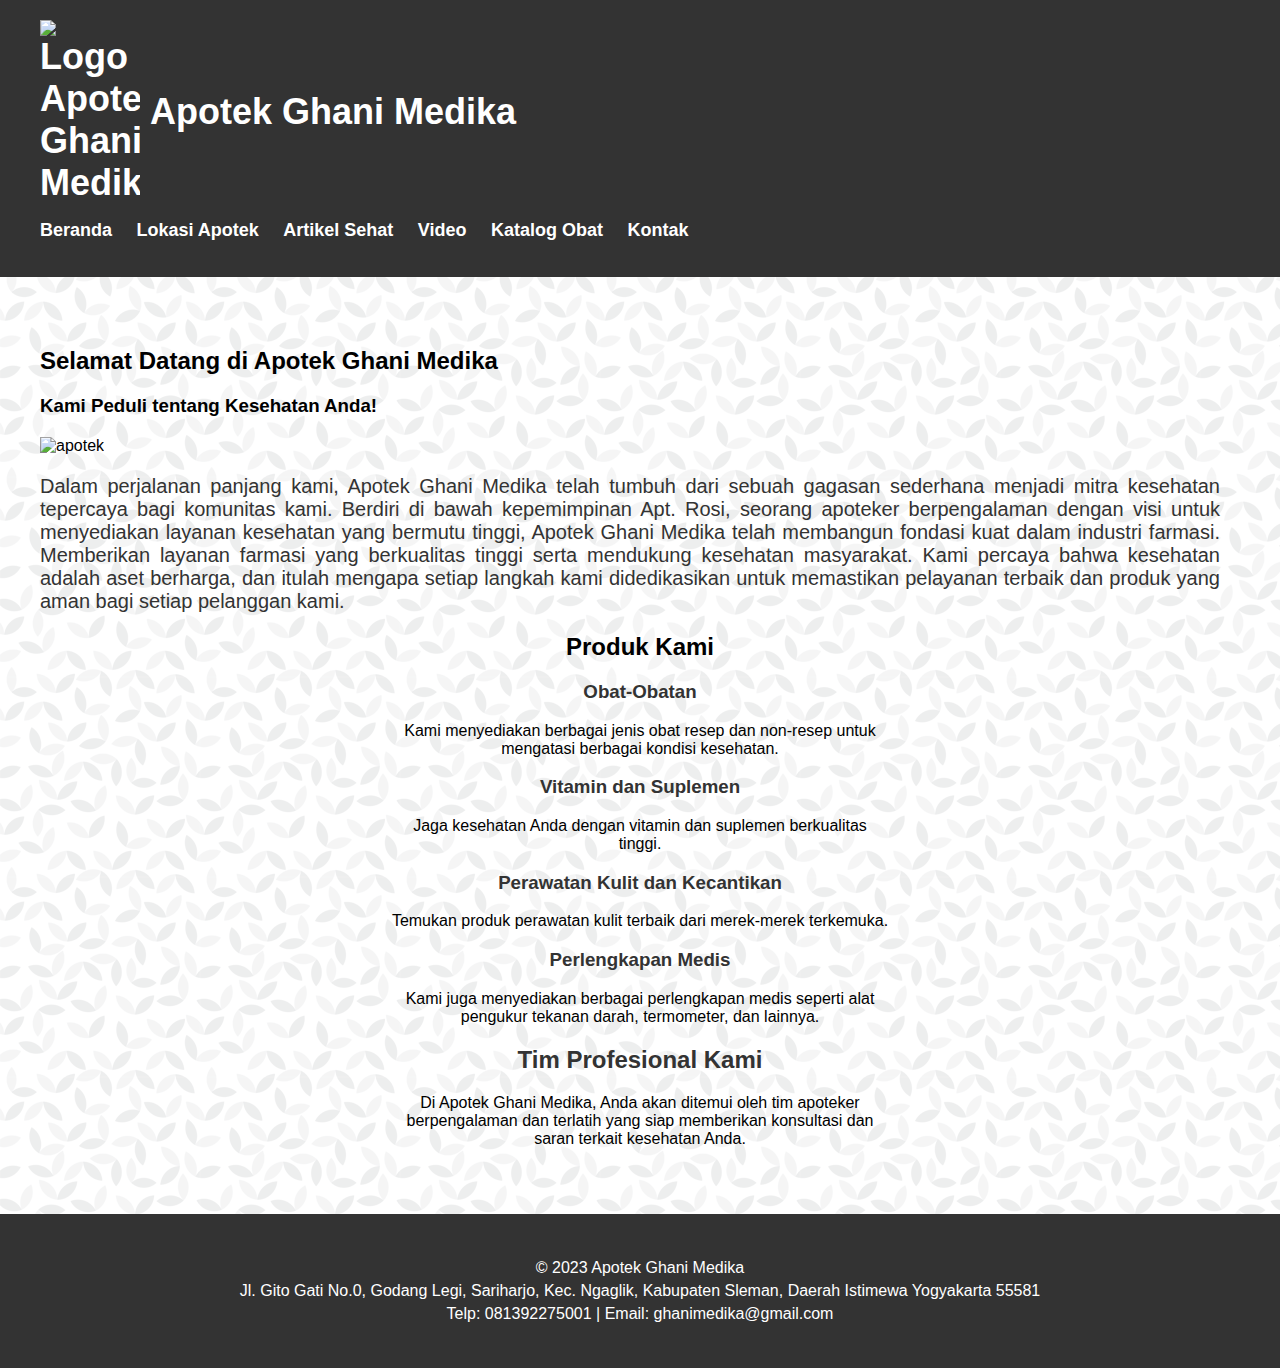
==== index.html @ 836893d3 "Add files via upload" ====
<!DOCTYPE html>
<html lang="en">
<head>
    <meta charset="UTF-8">
    <meta name="viewport" content="width=device-width, initial-scale=1.0">
    <title>Apotek Ghani Medika </title>
    <link rel="stylesheet" href="styles.css">
</head>
<body>

    <!-- Header -->
    <header class="header">
        <div class="container">
            <h1 class="logo">
			    <img src="logo.PNG" alt="Logo Apotek Ghani Medika">
            <span>Apotek Ghani Medika</span>
			</h1>
            <nav class="navigation">
                <ul class="menu">
                    <li class="menu-item"><a href="index.html" class="menu-link">Beranda</a></li>
                    <li class="menu-item"><a href="Lokasi Apotek.html" class="menu-link">Lokasi Apotek</a></li>
					<li class="menu-item"><a href="Artikel Sehat.html" class="menu-link">Artikel Sehat</a></li>
					<li class="menu-item"><a href="Video.html" class="menu-link">Video</a></li>
					<li class="menu-item"><a href="Katalog Obat.html" class="menu-link">Katalog Obat</a></li>
                    <li class="menu-item"><a href="Kontak.html" class="menu-link">Kontak</a></li>
                </ul>
            </nav>
        </div>
    </header>

    <!-- Main Content -->
    <main class="main-content">
        <div class="container">
            <section class="welcome-section">
                <h2 >Selamat Datang di Apotek Ghani Medika</h2>
                <p><h3>Kami Peduli tentang Kesehatan Anda!</h3></p>
				
				<img src="apo3.JPG" alt="apotek" style="width:1150px ; height:600px">
				
				<p>Dalam perjalanan panjang kami, Apotek Ghani Medika telah tumbuh dari sebuah gagasan 
				sederhana menjadi mitra kesehatan tepercaya bagi komunitas kami. Berdiri di bawah kepemimpinan 
				Apt. Rosi, seorang apoteker berpengalaman dengan visi untuk menyediakan layanan kesehatan 
				yang bermutu tinggi, Apotek Ghani Medika telah membangun fondasi kuat dalam industri farmasi. 
				Memberikan layanan farmasi yang berkualitas tinggi serta mendukung kesehatan masyarakat.
				Kami percaya bahwa kesehatan adalah aset berharga, dan itulah mengapa setiap langkah kami 
				didedikasikan untuk memastikan pelayanan terbaik dan produk yang aman bagi setiap pelanggan kami.</p>
            </section>

            <section class="products-section">
                <h2>Produk Kami</h2>
                <div class="product">
                    <h3>Obat-Obatan</h3>
                    <p>Kami menyediakan berbagai jenis obat resep dan non-resep untuk mengatasi berbagai kondisi kesehatan.</p>
                </div>
                <div class="product">
                    <h3>Vitamin dan Suplemen</h3>
                    <p>Jaga kesehatan Anda dengan vitamin dan suplemen berkualitas tinggi.</p>
                </div>
                <div class="product">
                    <h3>Perawatan Kulit dan Kecantikan</h3>
                    <p>Temukan produk perawatan kulit terbaik dari merek-merek terkemuka.</p>
                </div>
                <div class="product">
                    <h3>Perlengkapan Medis</h3>
                    <p>Kami juga menyediakan berbagai perlengkapan medis seperti alat pengukur tekanan darah, termometer, dan lainnya.</p>
                </div>
            </section>

            <section class="team-section">
                <h2>Tim Profesional Kami</h2>
                <p>Di Apotek Ghani Medika, Anda akan ditemui oleh tim apoteker berpengalaman dan terlatih yang siap memberikan konsultasi dan saran terkait kesehatan Anda.</p>
            </section>
        </div>
    </main>

    <!-- Footer -->
    <footer class="footer">
        <div class="container">
            <p class="copyright">&copy; 2023 Apotek Ghani Medika</p>
            <p class="address">Jl. Gito Gati No.0, Godang Legi, Sariharjo, Kec. Ngaglik, Kabupaten Sleman, Daerah Istimewa Yogyakarta 55581</p>
            <p class="contact-info">Telp: 081392275001 | Email: ghanimedika@gmail.com</p>
        </div>
    </footer>

</body>
</html>
---- styles.css ----
/* styles.css */

/* Global Styles */
body {
    font-family: 'Arial', sans-serif;
    margin: 0;
    padding: 0;
	
}

.container {
    max-width: 1200px;
    margin: 0 auto;
    padding: 20px;
}

/* Header Styles */
.header {
    background-color: #333;
    color: #fff;
    padding: 100 px ;
    text-align: left;
}
.header-content {
    display: flex;
    align-items: right;
    justify-content: space-between;
}

.logo {
    font-size: 36px;
    margin: 0;
	display: flex;
    align-items: center;
}


.logo img {
    width: 100px;
	display: inline-block;
    vertical-align: middle;
    width: 100px; 
    margin-right: 10px;
}
.logo span {
    display: inline-block;
    vertical-align: middle;
}

.navigation {
    margin-top: 10px;
}

.menu {
    list-style: none;
    padding: 0;
}

.menu-item {
    display: inline;
    margin-right: 20px;
}

.menu-link {
    text-decoration: none;
    color: #fff;
    font-weight: bold;
    font-size: 18px;
}

/* Main Content Styles */
.main-content {
    padding: 30px 0;
    background-color: #f9f9f9;
	background-image: url(111.webp);
	display: flex;
    justify-content: space-between;
    align-items: flex-start;
}

.welcome-section, .products-section, .team-section {
    text-align: justify;
    flex: 1;
    margin-right: 20px;
}

.welcome-section p {
    font-size: 20px;
    color: #333;
}

.products-section ,product, .team-section {
    max-width: 500px;
    margin: 0 auto;
	text-align: center;
}

.products-section .product h3, .team-section h2 {
    color: #333;
}

/* Footer Styles */
.footer {
    background-color: #333;
    color: #fff;
    padding: 20px 0;
    text-align: center;
}

.copyright, .address, .contact-info {
    margin: 5px 0;
}

.social-links {
    margin-top: 10px;
}

.social-link {
    display: inline-block;
    background-color: #fff;
    color: #333;
    padding: 10px 20px;
    margin: 5px;
    text-decoration: none;
    border-radius: 5px;
    transition: background-color 0.3s;
}

.social-link:hover {
    background-color: #ccc;
}
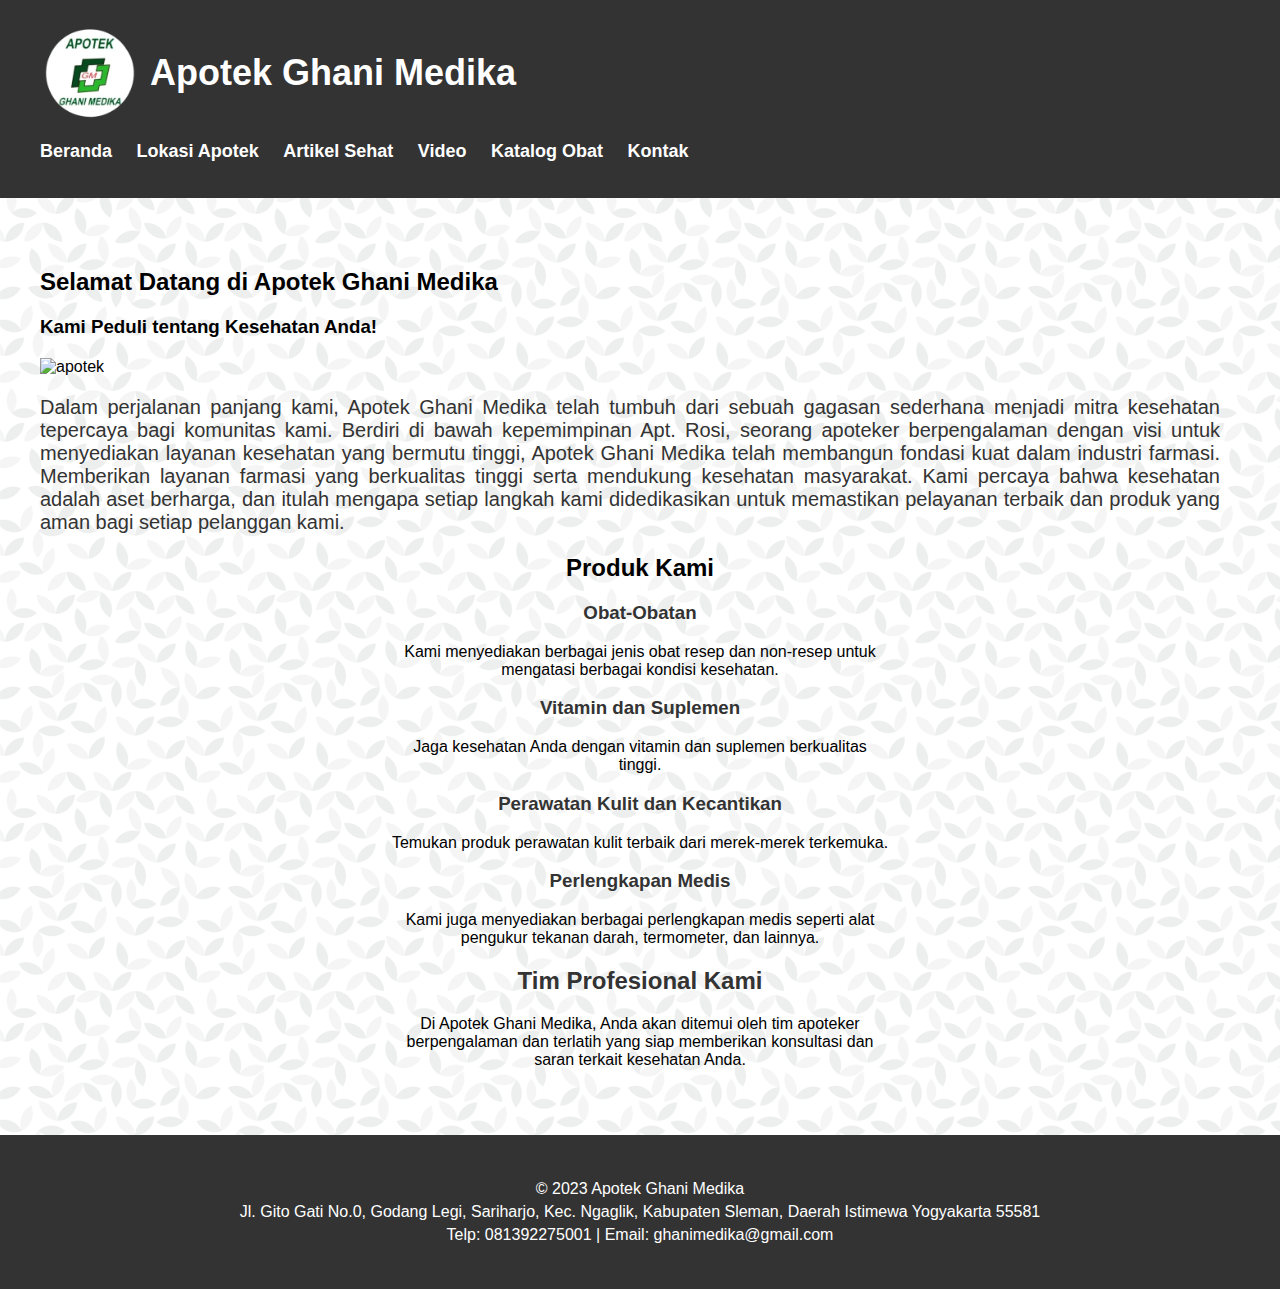
==== commit afc3180f: "Update index.html" ====
--- a/index.html
+++ b/index.html
@@ -12,7 +12,7 @@
     <header class="header">
         <div class="container">
             <h1 class="logo">
-			    <img src="logo.PNG" alt="Logo Apotek Ghani Medika">
+			    <img src="logo.png" alt="Logo Apotek Ghani Medika">
             <span>Apotek Ghani Medika</span>
 			</h1>
             <nav class="navigation">
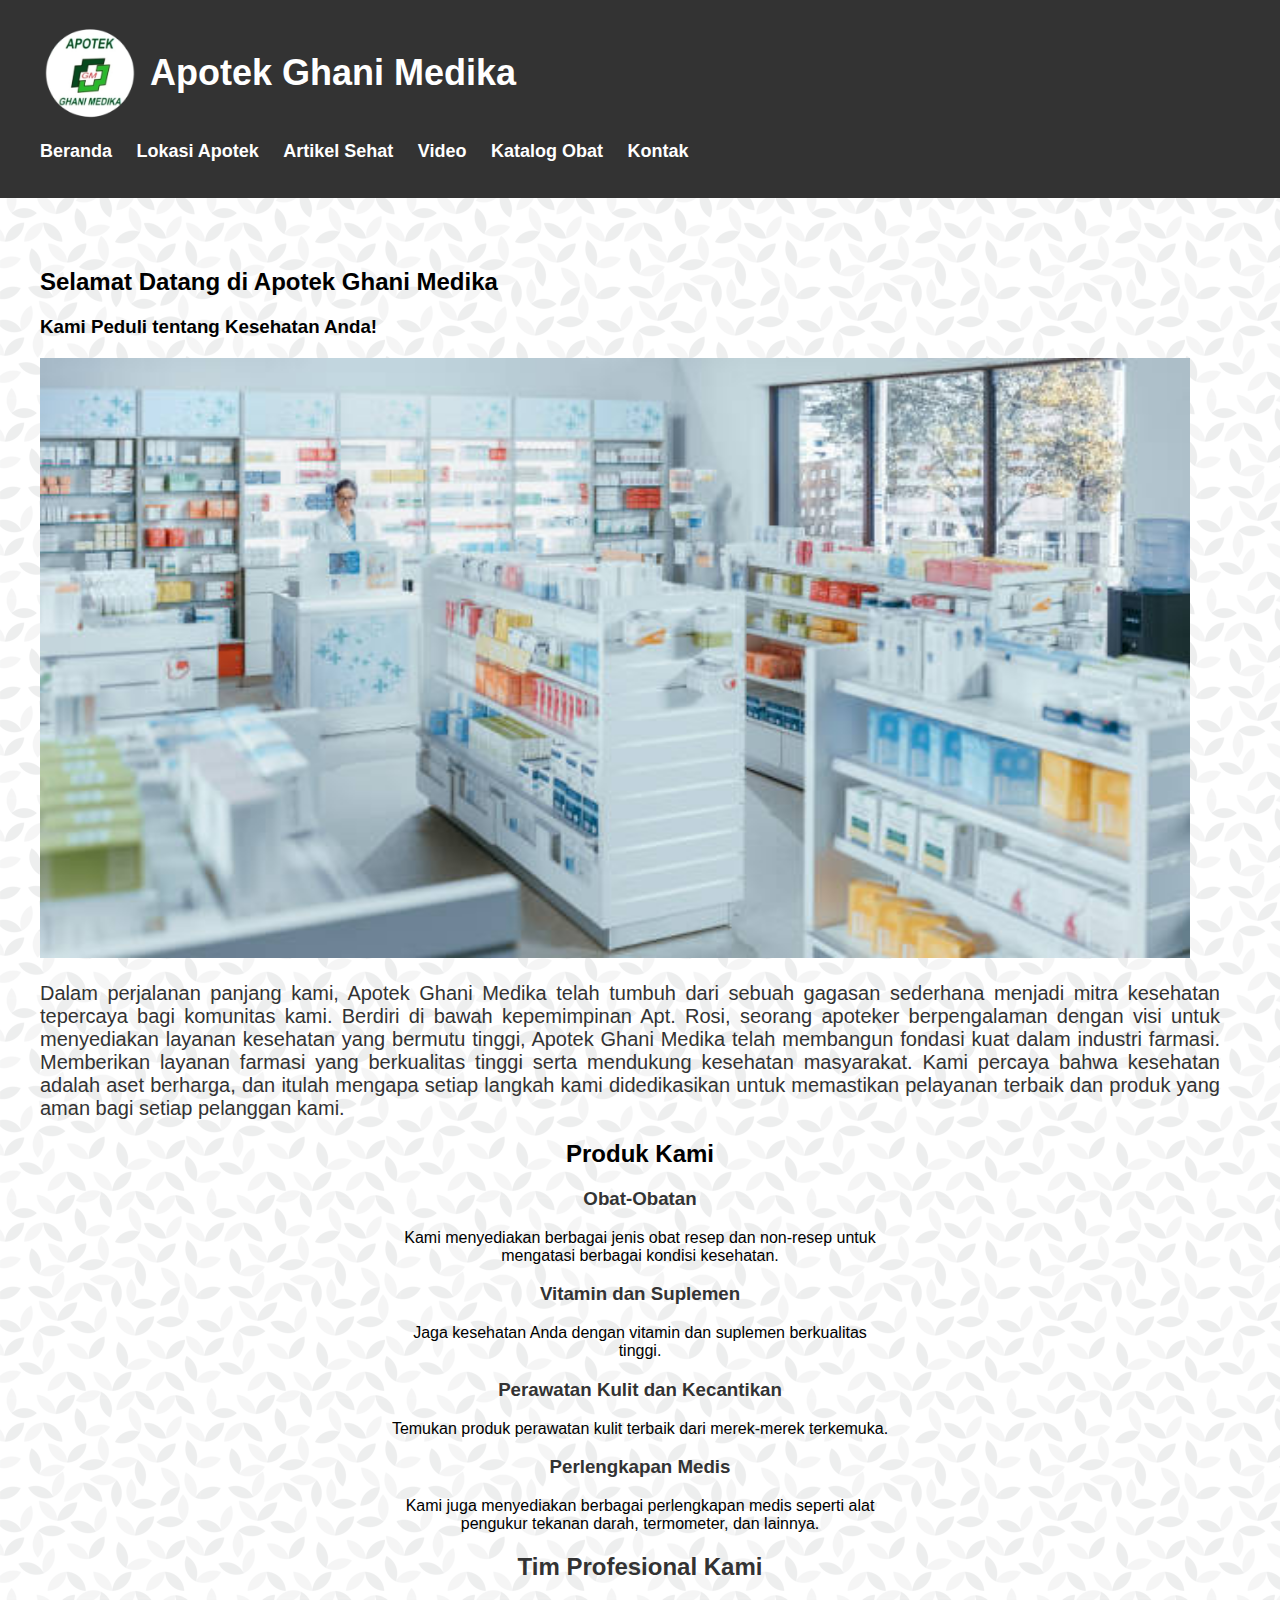
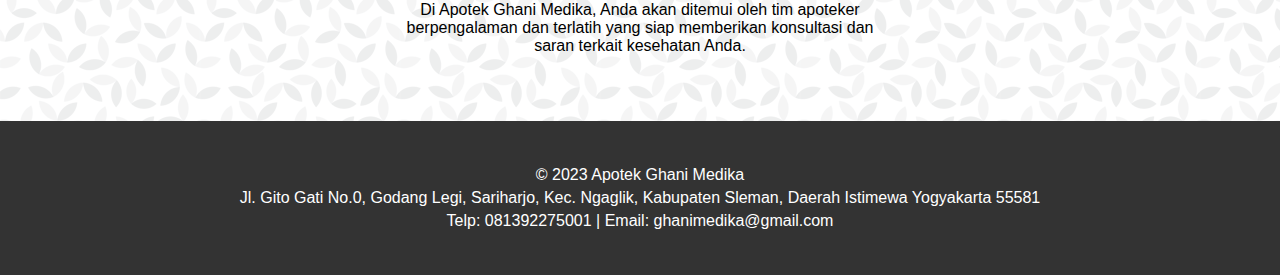
==== commit 8f3d0093: "Update index.html" ====
--- a/index.html
+++ b/index.html
@@ -35,7 +35,7 @@
                 <h2 >Selamat Datang di Apotek Ghani Medika</h2>
                 <p><h3>Kami Peduli tentang Kesehatan Anda!</h3></p>
 				
-				<img src="apo3.JPG" alt="apotek" style="width:1150px ; height:600px">
+				<img src="apo3.jpg" alt="apotek" style="width:1150px ; height:600px">
 				
 				<p>Dalam perjalanan panjang kami, Apotek Ghani Medika telah tumbuh dari sebuah gagasan 
 				sederhana menjadi mitra kesehatan tepercaya bagi komunitas kami. Berdiri di bawah kepemimpinan 
